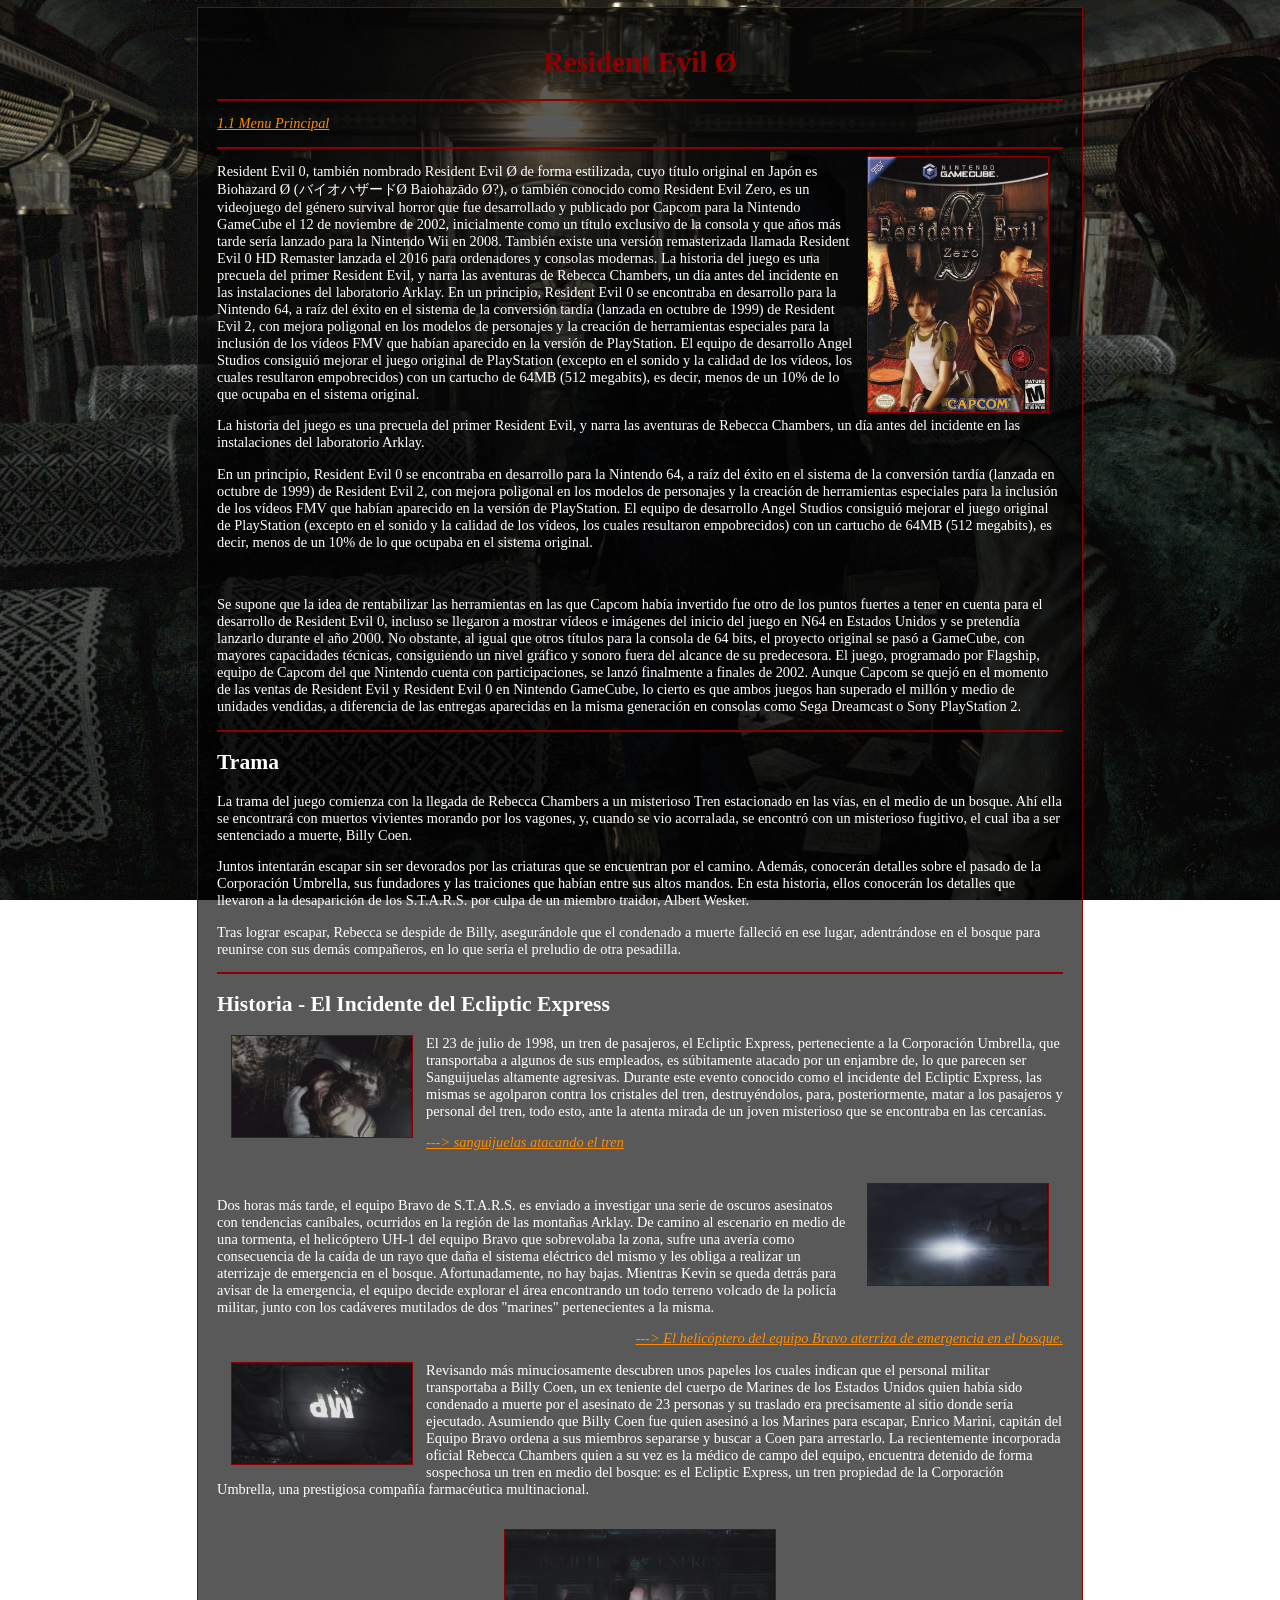
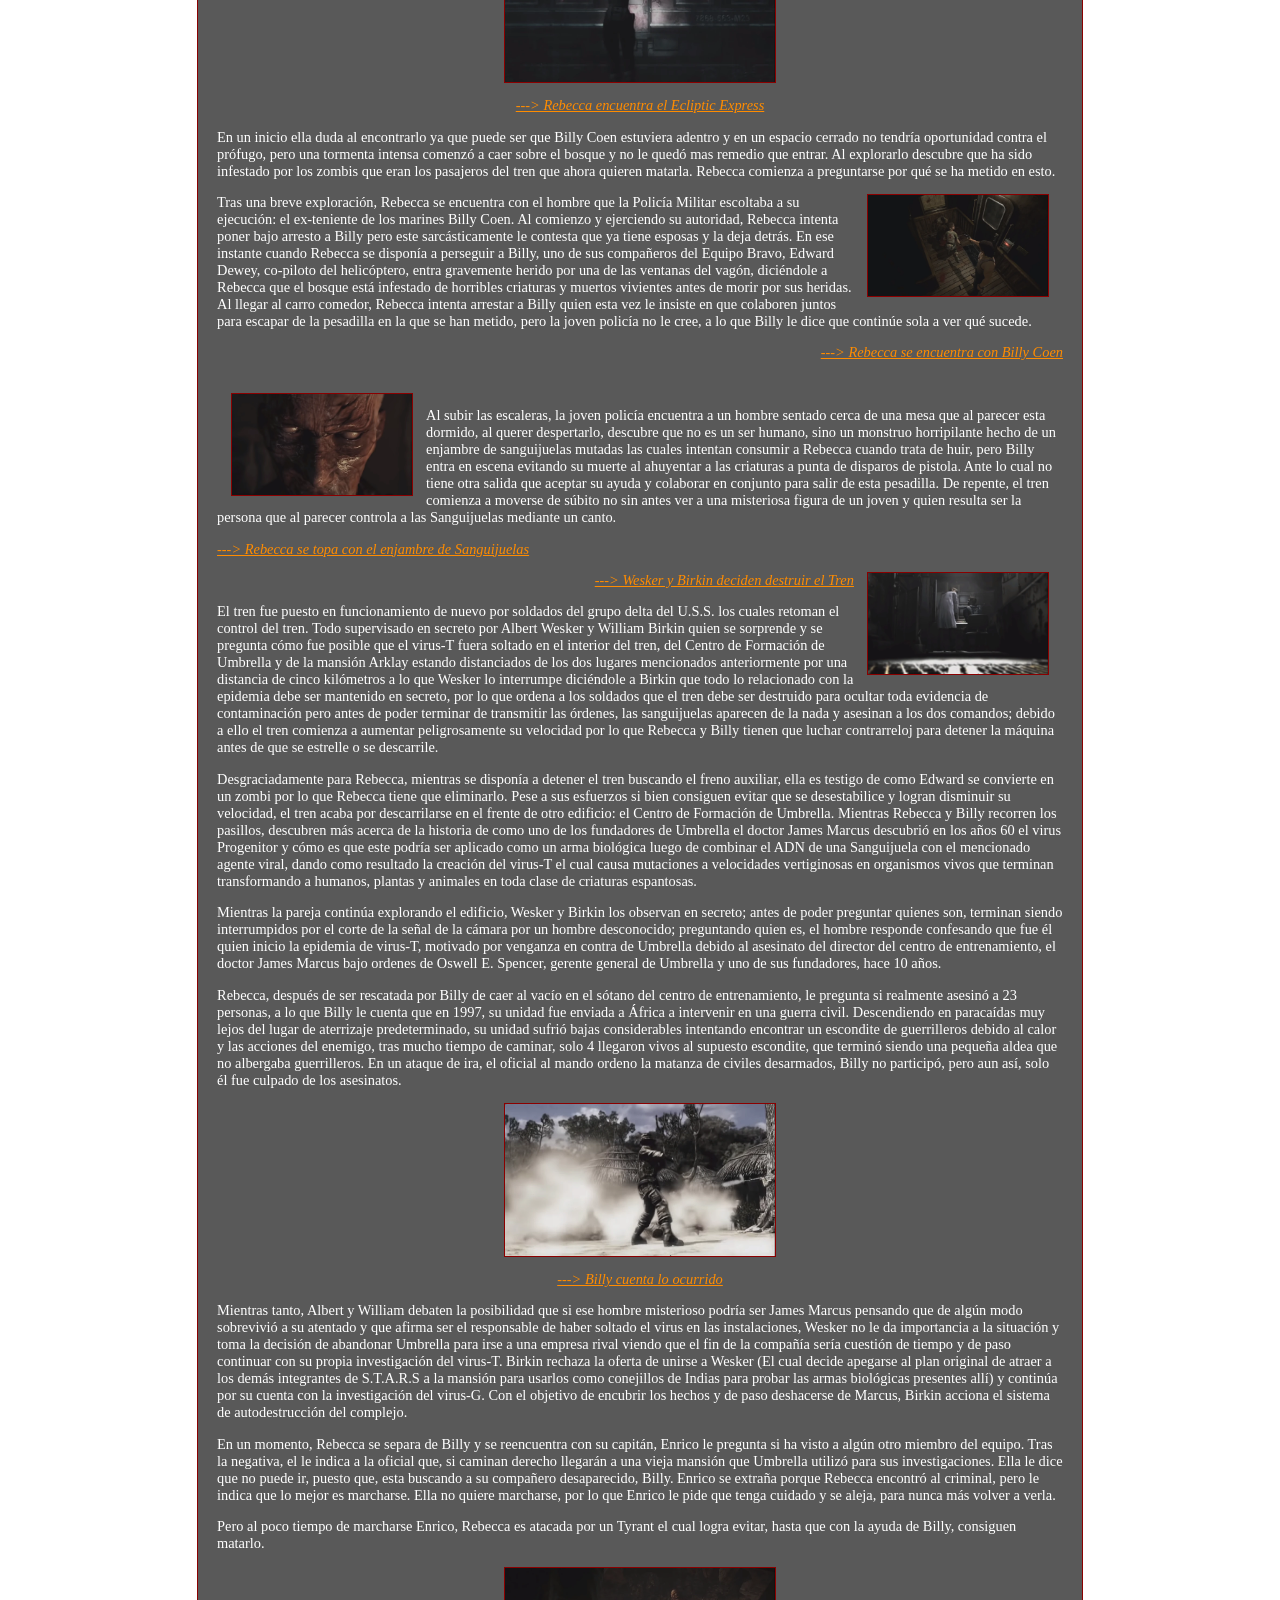
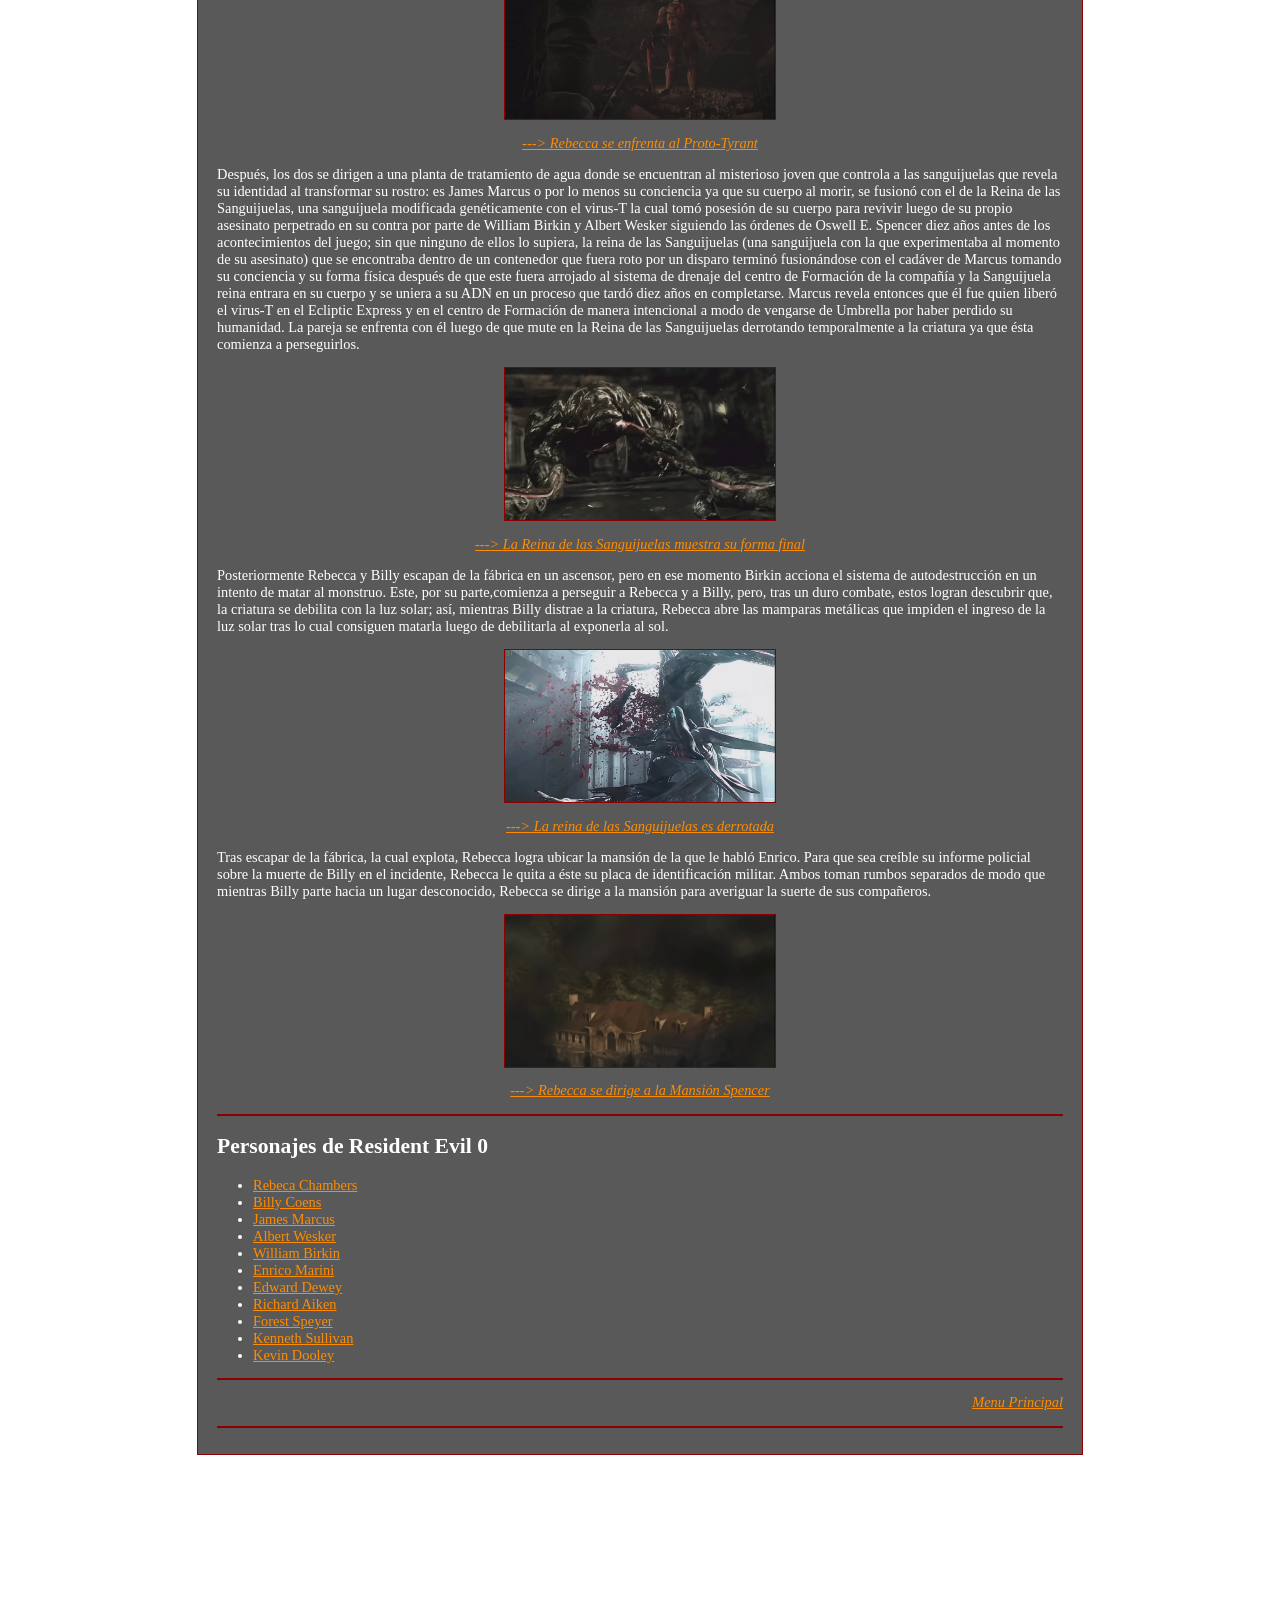
==== Videojuegos/re0/re0.html @ 5e925d45 "Add files via upload" ====
<!DOCTYPE html>
<html lang="en">
<head>
    <meta charset="UTF-8">
    <meta name="viewport" content="width=device-width, initial-scale=1.0">
    <title>Resident Evil 0</title>
</head>

<body link="darkorange" 
        vlink="darkorange" 
        alink="white" 
        text="white" 
        style="background-image: url('imgs/img1re0.jpg'); 
            background-size: cover; 
            background-position: center; 
            background-attachment: fixed;
            zoom: 90%;">
        
    <center>
        <table width="70%" cellpadding="20" style="background-color: rgba(0, 0, 0, 0.65); border: 2px solid #8B0000;">
            <tr>
                <td>

                    <h1 align="center" style="color:#8B0000;">Resident Evil Ø</h1>
                    <hr color="#8B0000">
                    <a href="../../index.html" align="left">
                        <p><i>1.1 Menu Principal</i></p>
                    </a> 
                    <hr color="#8B0000">

                    <a href="imgs/img2re0.webp">
                        <img src="imgs/img2re0.webp" align="right" width="200" hspace="15" style="border: 2px solid #8B0000;">
                    </a>

                    <p>Resident Evil 0, también nombrado Resident Evil Ø de forma estilizada, cuyo título original en Japón es Biohazard Ø (バイオハザードØ Baiohazādo Ø?), o también conocido como Resident Evil Zero, es un videojuego del género survival horror que fue desarrollado y publicado por Capcom para la Nintendo GameCube el 12 de noviembre de 2002, inicialmente como un título exclusivo de la consola y que años más tarde sería lanzado para la Nintendo Wii en 2008. También existe una versión remasterizada llamada Resident Evil 0 HD Remaster lanzada el 2016 para ordenadores y consolas modernas. La historia del juego es una precuela del primer Resident Evil, y narra las aventuras de Rebecca Chambers, un día antes del incidente en las instalaciones del laboratorio Arklay. En un principio, Resident Evil 0 se encontraba en desarrollo para la Nintendo 64, a raíz del éxito en el sistema de la conversión tardía (lanzada en octubre de 1999) de Resident Evil 2, con mejora poligonal en los modelos de personajes y la creación de herramientas especiales para la inclusión de los vídeos FMV que habían aparecido en la versión de PlayStation. El equipo de desarrollo Angel Studios consiguió mejorar el juego original de PlayStation (excepto en el sonido y la calidad de los vídeos, los cuales resultaron empobrecidos) con un cartucho de 64MB (512 megabits), es decir, menos de un 10% de lo que ocupaba en el sistema original.</p>
                    
                    <p>La historia del juego es una precuela del primer Resident Evil, y narra las aventuras de Rebecca Chambers, un día antes del incidente en las instalaciones del laboratorio Arklay.</p>
                    
                    <p>En un principio, Resident Evil 0 se encontraba en desarrollo para la Nintendo 64, a raíz del éxito en el sistema de la conversión tardía (lanzada en octubre de 1999) de Resident Evil 2, con mejora poligonal en los modelos de personajes y la creación de herramientas especiales para la inclusión de los vídeos FMV que habían aparecido en la versión de PlayStation. El equipo de desarrollo Angel Studios consiguió mejorar el juego original de PlayStation (excepto en el sonido y la calidad de los vídeos, los cuales resultaron empobrecidos) con un cartucho de 64MB (512 megabits), es decir, menos de un 10% de lo que ocupaba en el sistema original.</p>   
                    
                    <br clear="all">
                    
                    <p>Se supone que la idea de rentabilizar las herramientas en las que Capcom había invertido fue otro de los puntos fuertes a tener en cuenta para el desarrollo de Resident Evil 0, incluso se llegaron a mostrar vídeos e imágenes del inicio del juego en N64 en Estados Unidos y se pretendía lanzarlo durante el año 2000. No obstante, al igual que otros títulos para la consola de 64 bits, el proyecto original se pasó a GameCube, con mayores capacidades técnicas, consiguiendo un nivel gráfico y sonoro fuera del alcance de su predecesora. El juego, programado por Flagship, equipo de Capcom del que Nintendo cuenta con participaciones, se lanzó finalmente a finales de 2002. Aunque Capcom se quejó en el momento de las ventas de Resident Evil y Resident Evil 0 en Nintendo GameCube, lo cierto es que ambos juegos han superado el millón y medio de unidades vendidas, a diferencia de las entregas aparecidas en la misma generación en consolas como Sega Dreamcast o Sony PlayStation 2.</p>

                    <hr color="#8B0000">

                    <h2>Trama</h2>
                    <p>La trama del juego comienza con la llegada de Rebecca Chambers a un misterioso Tren estacionado en las vías, en el medio de un bosque. Ahí ella se encontrará con muertos vivientes morando por los vagones, y, cuando se vio acorralada, se encontró con un misterioso fugitivo, el cual iba a ser sentenciado a muerte, Billy Coen.</p>
                    <p>Juntos intentarán escapar sin ser devorados por las criaturas que se encuentran por el camino. Además, conocerán detalles sobre el pasado de la Corporación Umbrella, sus fundadores y las traiciones que habían entre sus altos mandos. En esta historia, ellos conocerán los detalles que llevaron a la desaparición de los S.T.A.R.S. por culpa de un miembro traidor, Albert Wesker.</p>
                    <p>Tras lograr escapar, Rebecca se despide de Billy, asegurándole que el condenado a muerte falleció en ese lugar, adentrándose en el bosque para reunirse con sus demás compañeros, en lo que sería el preludio de otra pesadilla.</p>

                    <hr color="#8B0000">

                    <h2>Historia - El Incidente del Ecliptic Express</h2>
                    
                    <a href="imgs/img3re0.webp">
                        <img src="imgs/img3re0.webp" align="left" width="200" hspace="15" style="border: 2px solid #8B0000;">
                    </a>
                    <p>El 23 de julio de 1998, un tren de pasajeros, el Ecliptic Express, perteneciente a la Corporación Umbrella, que transportaba a algunos de sus empleados, es súbitamente atacado por un enjambre de, lo que parecen ser Sanguijuelas altamente agresivas. Durante este evento conocido como el incidente del Ecliptic Express, las mismas se agolparon contra los cristales del tren, destruyéndolos, para, posteriormente, matar a los pasajeros y personal del tren, todo esto, ante la atenta mirada de un joven misterioso que se encontraba en las cercanías.</p>
                    
                    <a href="imgs/img3re0.webp">
                        <p><i>---> sanguijuelas atacando el tren</i></p>
                    </a>
                    
                    <br clear="all">

                    <a href="imgs/img4re0.webp">
                        <img src="imgs/img4re0.webp" align="right" width="200" hspace="15" style="border: 2px solid #8B0000;">
                    </a>
                    <p>Dos horas más tarde, el equipo Bravo de S.T.A.R.S. es enviado a investigar una serie de oscuros asesinatos con tendencias caníbales, ocurridos en la región de las montañas Arklay. De camino al escenario en medio de una tormenta, el helicóptero UH-1 del equipo Bravo que sobrevolaba la zona, sufre una avería como consecuencia de la caída de un rayo que daña el sistema eléctrico del mismo y les obliga a realizar un aterrizaje de emergencia en el bosque. Afortunadamente, no hay bajas. Mientras Kevin se queda detrás para avisar de la emergencia, el equipo decide explorar el área encontrando un todo terreno volcado de la policía militar, junto con los cadáveres mutilados de dos "marines" pertenecientes a la misma.</p>
                    
                    <a href="imgs/img4re0.webp" align="right">
                        <p><i>---> El helicóptero del equipo Bravo aterriza de emergencia en el bosque.</i></p>
                    </a>

                    <a href="imgs/img5re0.webp">
                        <img src="imgs/img5re0.webp" align="left" width="200" hspace="15" style="border: 2px solid #8B0000;">
                    </a>
                    <p>Revisando más minuciosamente descubren unos papeles los cuales indican que el personal militar transportaba a Billy Coen, un ex teniente del cuerpo de Marines de los Estados Unidos quien había sido condenado a muerte por el asesinato de 23 personas y su traslado era precisamente al sitio donde sería ejecutado. Asumiendo que Billy Coen fue quien asesinó a los Marines para escapar, Enrico Marini, capitán del Equipo Bravo ordena a sus miembros separarse y buscar a Coen para arrestarlo. La recientemente incorporada oficial Rebecca Chambers quien a su vez es la médico de campo del equipo, encuentra detenido de forma sospechosa un tren en medio del bosque: es el Ecliptic Express, un tren propiedad de la Corporación Umbrella, una prestigiosa compañía farmacéutica multinacional.</p>
                    
                    <br clear="all">

                    <a href="imgs/img6re0.webp">
                        <img src="imgs/img6re0.webp" width="300" style="display:block; margin:auto; border: 2px solid #8B0000;">
                    </a>
                    <a href="imgs/img6re0.webp" align="center">
                        <p><i>---> Rebecca encuentra el Ecliptic Express</i></p>
                    </a>

                    <p>En un inicio ella duda al encontrarlo ya que puede ser que Billy Coen estuviera adentro y en un espacio cerrado no tendría oportunidad contra el prófugo, pero una tormenta intensa comenzó a caer sobre el bosque y no le quedó mas remedio que entrar. Al explorarlo descubre que ha sido infestado por los zombis que eran los pasajeros del tren que ahora quieren matarla. Rebecca comienza a preguntarse por qué se ha metido en esto.</p>

                    <a href="imgs/img7re0.webp">
                        <img src="imgs/img7re0.webp" align="right" width="200" hspace="15" style="border: 2px solid #8B0000;">
                    </a>
                    <p>Tras una breve exploración, Rebecca se encuentra con el hombre que la Policía Militar escoltaba a su ejecución: el ex-teniente de los marines Billy Coen. Al comienzo y ejerciendo su autoridad, Rebecca intenta poner bajo arresto a Billy pero este sarcásticamente le contesta que ya tiene esposas y la deja detrás. En ese instante cuando Rebecca se disponía a perseguir a Billy, uno de sus compañeros del Equipo Bravo, Edward Dewey, co-piloto del helicóptero, entra gravemente herido por una de las ventanas del vagón, diciéndole a Rebecca que el bosque está infestado de horribles criaturas y muertos vivientes antes de morir por sus heridas. Al llegar al carro comedor, Rebecca intenta arrestar a Billy quien esta vez le insiste en que colaboren juntos para escapar de la pesadilla en la que se han metido, pero la joven policía no le cree, a lo que Billy le dice que continúe sola a ver qué sucede.</p>
                    
                    <a href="imgs/img7re0.webp" align="right">
                        <p><i>---> Rebecca se encuentra con Billy Coen</i></p>
                    </a>
                    
                    <br clear="all">

                    <a href="imgs/img8re0.webp">
                        <img src="imgs/img8re0.webp" align="left" width="200" hspace="15" style="border: 2px solid #8B0000;">
                    </a>
                    <p>Al subir las escaleras, la joven policía encuentra a un hombre sentado cerca de una mesa que al parecer esta dormido, al querer despertarlo, descubre que no es un ser humano, sino un monstruo horripilante hecho de un enjambre de sanguijuelas mutadas las cuales intentan consumir a Rebecca cuando trata de huir, pero Billy entra en escena evitando su muerte al ahuyentar a las criaturas a punta de disparos de pistola. Ante lo cual no tiene otra salida que aceptar su ayuda y colaborar en conjunto para salir de esta pesadilla. De repente, el tren comienza a moverse de súbito no sin antes ver a una misteriosa figura de un joven y quien resulta ser la persona que al parecer controla a las Sanguijuelas mediante un canto.</p>
                    
                    <a href="imgs/img8re0.webp" align="left">
                        <p><i>---> Rebecca se topa con el enjambre de Sanguijuelas</i></p>
                    </a>

                    <a href="imgs/img9re0.webp">
                        <img src="imgs/img9re0.webp" align="right" width="200" hspace="15" style="border: 2px solid #8B0000;">
                    </a>
                    <a href="imgs/img9re0.webp" align="right">
                        <p><i>---> Wesker y Birkin deciden destruir el Tren</i></p>
                    </a>

                    <p>El tren fue puesto en funcionamiento de nuevo por soldados del grupo delta del U.S.S. los cuales retoman el control del tren. Todo supervisado en secreto por Albert Wesker y William Birkin quien se sorprende y se pregunta cómo fue posible que el virus-T fuera soltado en el interior del tren, del Centro de Formación de Umbrella y de la mansión Arklay estando distanciados de los dos lugares mencionados anteriormente por una distancia de cinco kilómetros a lo que Wesker lo interrumpe diciéndole a Birkin que todo lo relacionado con la epidemia debe ser mantenido en secreto, por lo que ordena a los soldados que el tren debe ser destruido para ocultar toda evidencia de contaminación pero antes de poder terminar de transmitir las órdenes, las sanguijuelas aparecen de la nada y asesinan a los dos comandos; debido a ello el tren comienza a aumentar peligrosamente su velocidad por lo que Rebecca y Billy tienen que luchar contrarreloj para detener la máquina antes de que se estrelle o se descarrile. </p>

                    <p>Desgraciadamente para Rebecca, mientras se disponía a detener el tren buscando el freno auxiliar, ella es testigo de como Edward se convierte en un zombi por lo que Rebecca tiene que eliminarlo. Pese a sus esfuerzos si bien consiguen evitar que se desestabilice y logran disminuir su velocidad, el tren acaba por descarrilarse en el frente de otro edificio: el Centro de Formación de Umbrella. Mientras Rebecca y Billy recorren los pasillos, descubren más acerca de la historia de como uno de los fundadores de Umbrella el doctor James Marcus descubrió en los años 60 el virus Progenitor y cómo es que este podría ser aplicado como un arma biológica luego de combinar el ADN de una Sanguijuela con el mencionado agente viral, dando como resultado la creación del virus-T el cual causa mutaciones a velocidades vertiginosas en organismos vivos que terminan transformando a humanos, plantas y animales en toda clase de criaturas espantosas.</p>

                    <p>Mientras la pareja continúa explorando el edificio, Wesker y Birkin los observan en secreto; antes de poder preguntar quienes son, terminan siendo interrumpidos por el corte de la señal de la cámara por un hombre desconocido; preguntando quien es, el hombre responde confesando que fue él quien inicio la epidemia de virus-T, motivado por venganza en contra de Umbrella debido al asesinato del director del centro de entrenamiento, el doctor James Marcus bajo ordenes de Oswell E. Spencer, gerente general de Umbrella y uno de sus fundadores, hace 10 años. </p>
                    
                    <p>Rebecca, después de ser rescatada por Billy de caer al vacío en el sótano del centro de entrenamiento, le pregunta si realmente asesinó a 23 personas, a lo que Billy le cuenta que en 1997, su unidad fue enviada a África a intervenir en una guerra civil. Descendiendo en paracaídas muy lejos del lugar de aterrizaje predeterminado, su unidad sufrió bajas considerables intentando encontrar un escondite de guerrilleros debido al calor y las acciones del enemigo, tras mucho tiempo de caminar, solo 4 llegaron vivos al supuesto escondite, que terminó siendo una pequeña aldea que no albergaba guerrilleros. En un ataque de ira, el oficial al mando ordeno la matanza de civiles desarmados, Billy no participó, pero aun así, solo él fue culpado de los asesinatos.  </p>
                    
                    <a href="imgs/img10re0.webp">
                        <img src="imgs/img10re0.webp" width="300" style="display:block; margin:auto; border: 2px solid #8B0000;">
                    </a>
                    <a href="imgs/img10re0.webp" align="center">
                        <p><i>---> Billy cuenta lo ocurrido</i></p>
                    </a>

                    <p>Mientras tanto, Albert y William debaten la posibilidad que si ese hombre misterioso podría ser James Marcus pensando que de algún modo sobrevivió a su atentado y que afirma ser el responsable de haber soltado el virus en las instalaciones, Wesker no le da importancia a la situación y toma la decisión de abandonar Umbrella para irse a una empresa rival viendo que el fin de la compañía sería cuestión de tiempo y de paso continuar con su propia investigación del virus-T. Birkin rechaza la oferta de unirse a Wesker (El cual decide apegarse al plan original de atraer a los demás integrantes de S.T.A.R.S a la mansión para usarlos como conejillos de Indias para probar las armas biológicas presentes allí) y continúa por su cuenta con la investigación del virus-G. Con el objetivo de encubrir los hechos y de paso deshacerse de Marcus, Birkin acciona el sistema de autodestrucción del complejo.</p>
                    
                    <p>En un momento, Rebecca se separa de Billy y se reencuentra con su capitán, Enrico le pregunta si ha visto a algún otro miembro del equipo. Tras la negativa, el le indica a la oficial que, si caminan derecho llegarán a una vieja mansión que Umbrella utilizó para sus investigaciones. Ella le dice que no puede ir, puesto que, esta buscando a su compañero desaparecido, Billy. Enrico se extraña porque Rebecca encontró al criminal, pero le indica que lo mejor es marcharse. Ella no quiere marcharse, por lo que Enrico le pide que tenga cuidado y se aleja, para nunca más volver a verla.</p>

                    <p>Pero al poco tiempo de marcharse Enrico, Rebecca es atacada por un Tyrant el cual logra evitar, hasta que con la ayuda de Billy, consiguen matarlo.</p>
                    
                    <a href="imgs/img11re0.webp">
                        <img src="imgs/img11re0.webp" width="300" style="display:block; margin:auto; border: 2px solid #8B0000;">
                    </a>
                    <a href="imgs/img11re0.webp" align="center">
                        <p><i>---> Rebecca se enfrenta al Proto-Tyrant</i></p>
                    </a>

                    <p>Después, los dos se dirigen a una planta de tratamiento de agua donde se encuentran al misterioso joven que controla a las sanguijuelas que revela su identidad al transformar su rostro: es James Marcus o por lo menos su conciencia ya que su cuerpo al morir, se fusionó con el de la Reina de las Sanguijuelas, una sanguijuela modificada genéticamente con el virus-T la cual tomó posesión de su cuerpo para revivir luego de su propio asesinato perpetrado en su contra por parte de William Birkin y Albert Wesker siguiendo las órdenes de Oswell E. Spencer diez años antes de los acontecimientos del juego; sin que ninguno de ellos lo supiera, la reina de las Sanguijuelas (una sanguijuela con la que experimentaba al momento de su asesinato) que se encontraba dentro de un contenedor que fuera roto por un disparo terminó fusionándose con el cadáver de Marcus tomando su conciencia y su forma física después de que este fuera arrojado al sistema de drenaje del centro de Formación de la compañía y la Sanguijuela reina entrara en su cuerpo y se uniera a su ADN en un proceso que tardó diez años en completarse. Marcus revela entonces que él fue quien liberó el virus-T en el Ecliptic Express y en el centro de Formación de manera intencional a modo de vengarse de Umbrella por haber perdido su humanidad. La pareja se enfrenta con él luego de que mute en la Reina de las Sanguijuelas derrotando temporalmente a la criatura ya que ésta comienza a perseguirlos.</p>
                    
                    <a href="imgs/img12re0.webp">
                        <img src="imgs/img12re0.webp" width="300" style="display:block; margin:auto; border: 2px solid #8B0000;">
                    </a>
                    <a href="imgs/img11re0.webp" align="center">
                        <p><i>---> La Reina de las Sanguijuelas muestra su forma final</i></p>
                    </a>

                    <p>Posteriormente Rebecca y Billy escapan de la fábrica en un ascensor, pero en ese momento Birkin acciona el sistema de autodestrucción en un intento de matar al monstruo. Este, por su parte,comienza a perseguir a Rebecca y a Billy, pero, tras un duro combate, estos logran descubrir que, la criatura se debilita con la luz solar; así, mientras Billy distrae a la criatura, Rebecca abre las mamparas metálicas que impiden el ingreso de la luz solar tras lo cual consiguen matarla luego de debilitarla al exponerla al sol.</p>
                    
                    <a href="imgs/img13re0.webp">
                        <img src="imgs/img13re0.webp" width="300" style="display:block; margin:auto; border: 2px solid #8B0000;">
                    </a>
                    <a href="imgs/img13re0.webp" align="center">
                        <p><i>---> La reina de las Sanguijuelas es derrotada</i></p>
                    </a>

                    <p>Tras escapar de la fábrica, la cual explota, Rebecca logra ubicar la mansión de la que le habló Enrico. Para que sea creíble su informe policial sobre la muerte de Billy en el incidente, Rebecca le quita a éste su placa de identificación militar. Ambos toman rumbos separados de modo que mientras Billy parte hacia un lugar desconocido, Rebecca se dirige a la mansión para averiguar la suerte de sus compañeros.</p>
                    
                    <a href="imgs/img14re0.webp">
                        <img src="imgs/img14re0.webp" width="300" style="display:block; margin:auto; border: 2px solid #8B0000;">
                    </a>
                    <a href="imgs/img14re0.webp" align="center">
                        <p><i>---> Rebecca se dirige a la Mansión Spencer</i></p>
                    </a>
                    
                    <hr color="#8B0000">

                    <h2 id="personajes">Personajes de Resident Evil 0</h2>
                    <ul>
                        <li><a href="pnjs/rebeca.html">Rebeca Chambers</a></li>
                        <li><a href="pnjs/billy.html">Billy Coens</a></li>
                        <li><a href="pnjs/james.html">James Marcus</a></li>
                        <li><a href="pnjs/albert.html">Albert Wesker</a></li>
                        <li><a href="pnjs/william.html">William Birkin</a></li>
                        <li><a href="pnjs/enrico.html">Enrico Marini</a></li>
                        <li><a href="pnjs/edward.html">Edward Dewey</a></li>
                        <li><a href="pnjs/richard.html">Richard Aiken</a></li>
                        <li><a href="pnjs/forest.html">Forest Speyer</a></li>
                        <li><a href="pnjs/kenneth.html">Kenneth Sullivan</a></li>
                        <li><a href="pnjs/kevin.html">Kevin Dooley</a></li>  
                    </ul>

                    <hr color="#8B0000">
                    <a href="../../index.html" align="right">
                        <p><i>Menu Principal</i></p>
                    </a>
                    <hr color="#8B0000">

                </td>
            </tr>
        </table>
    </center>

</body>
</html>
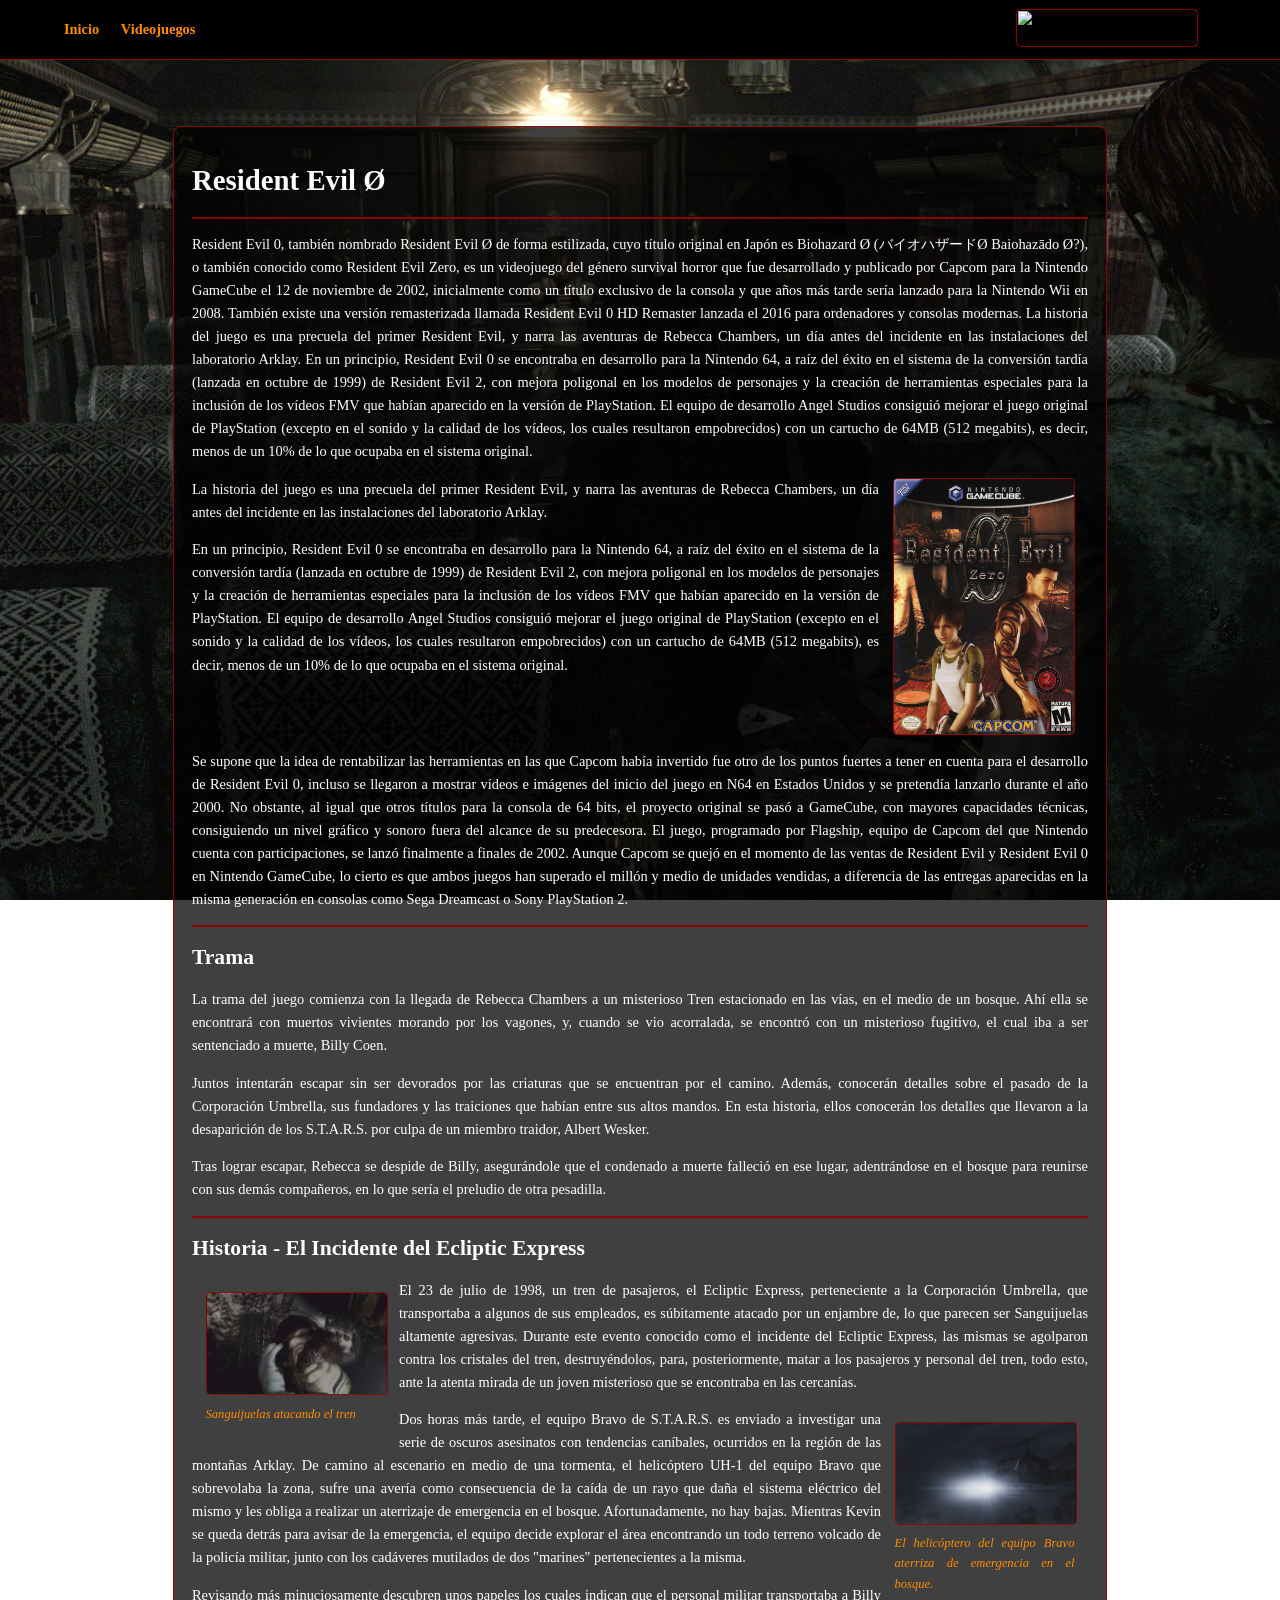
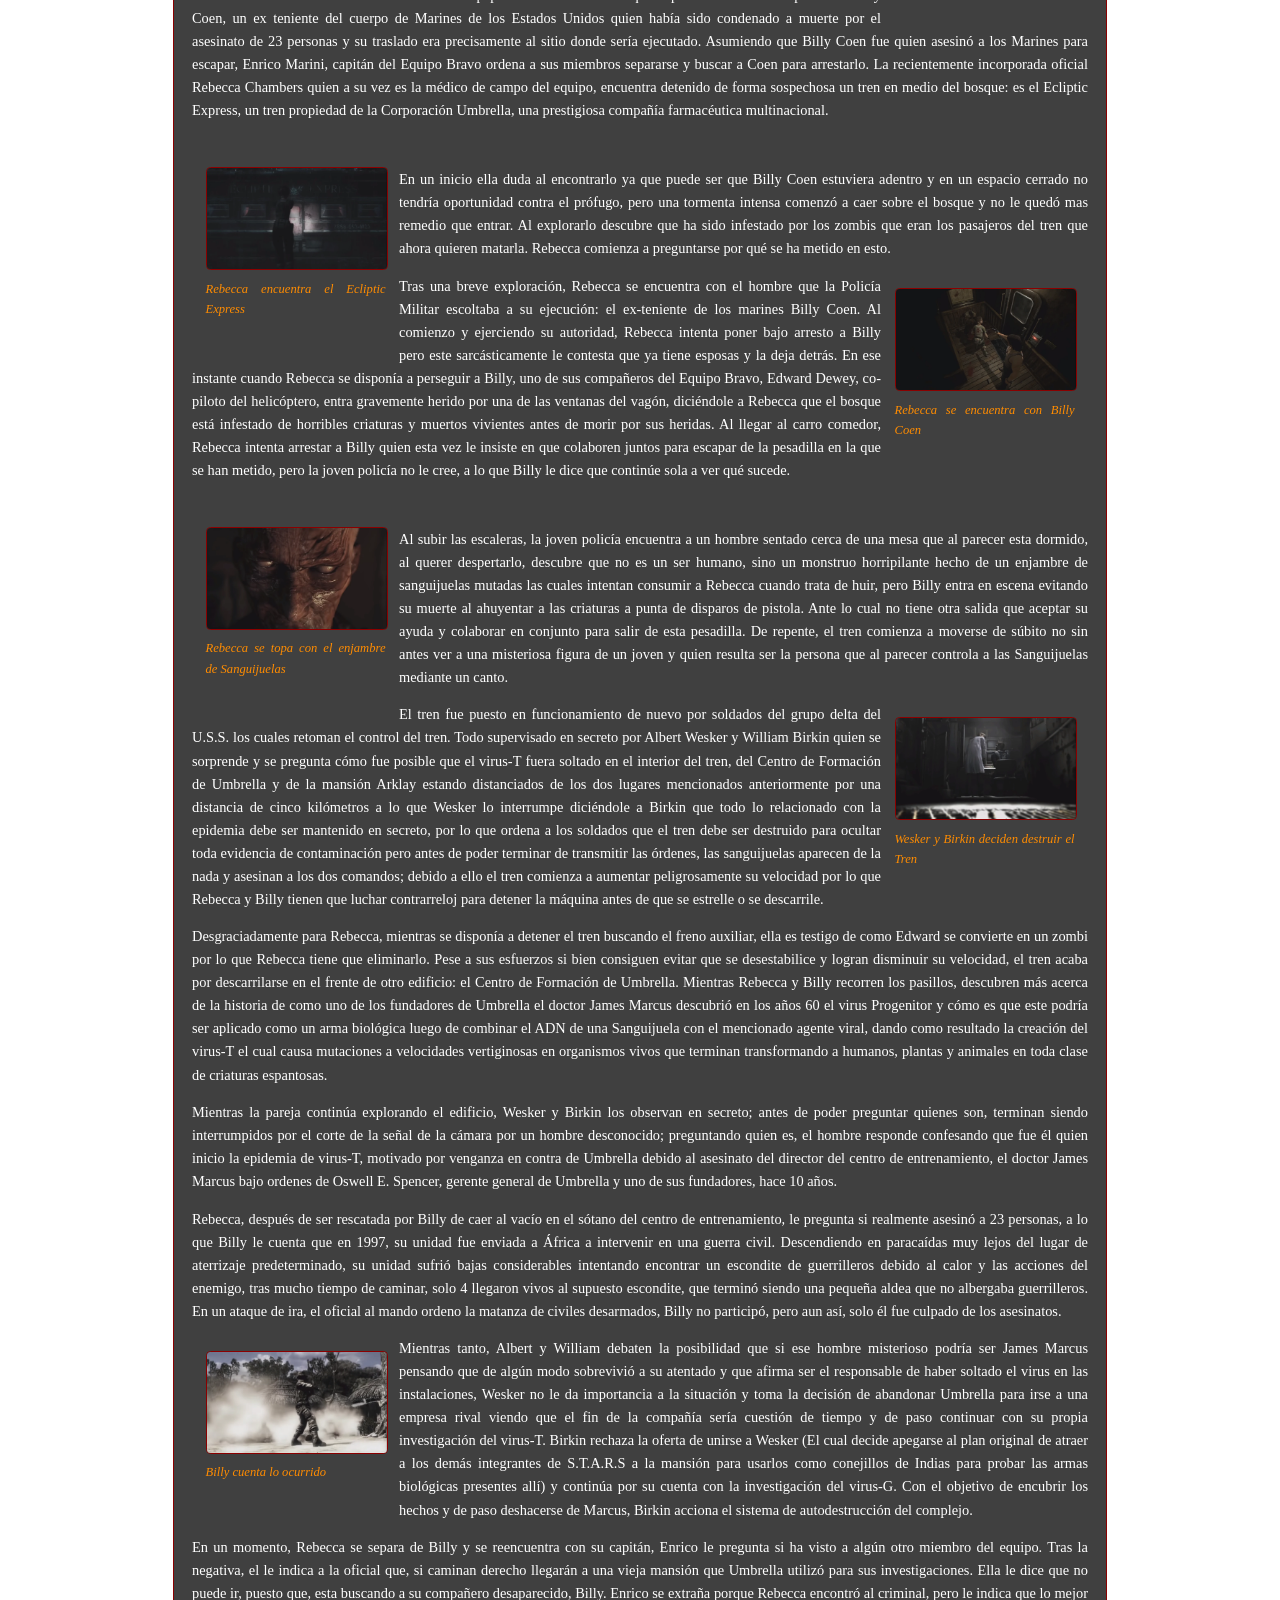
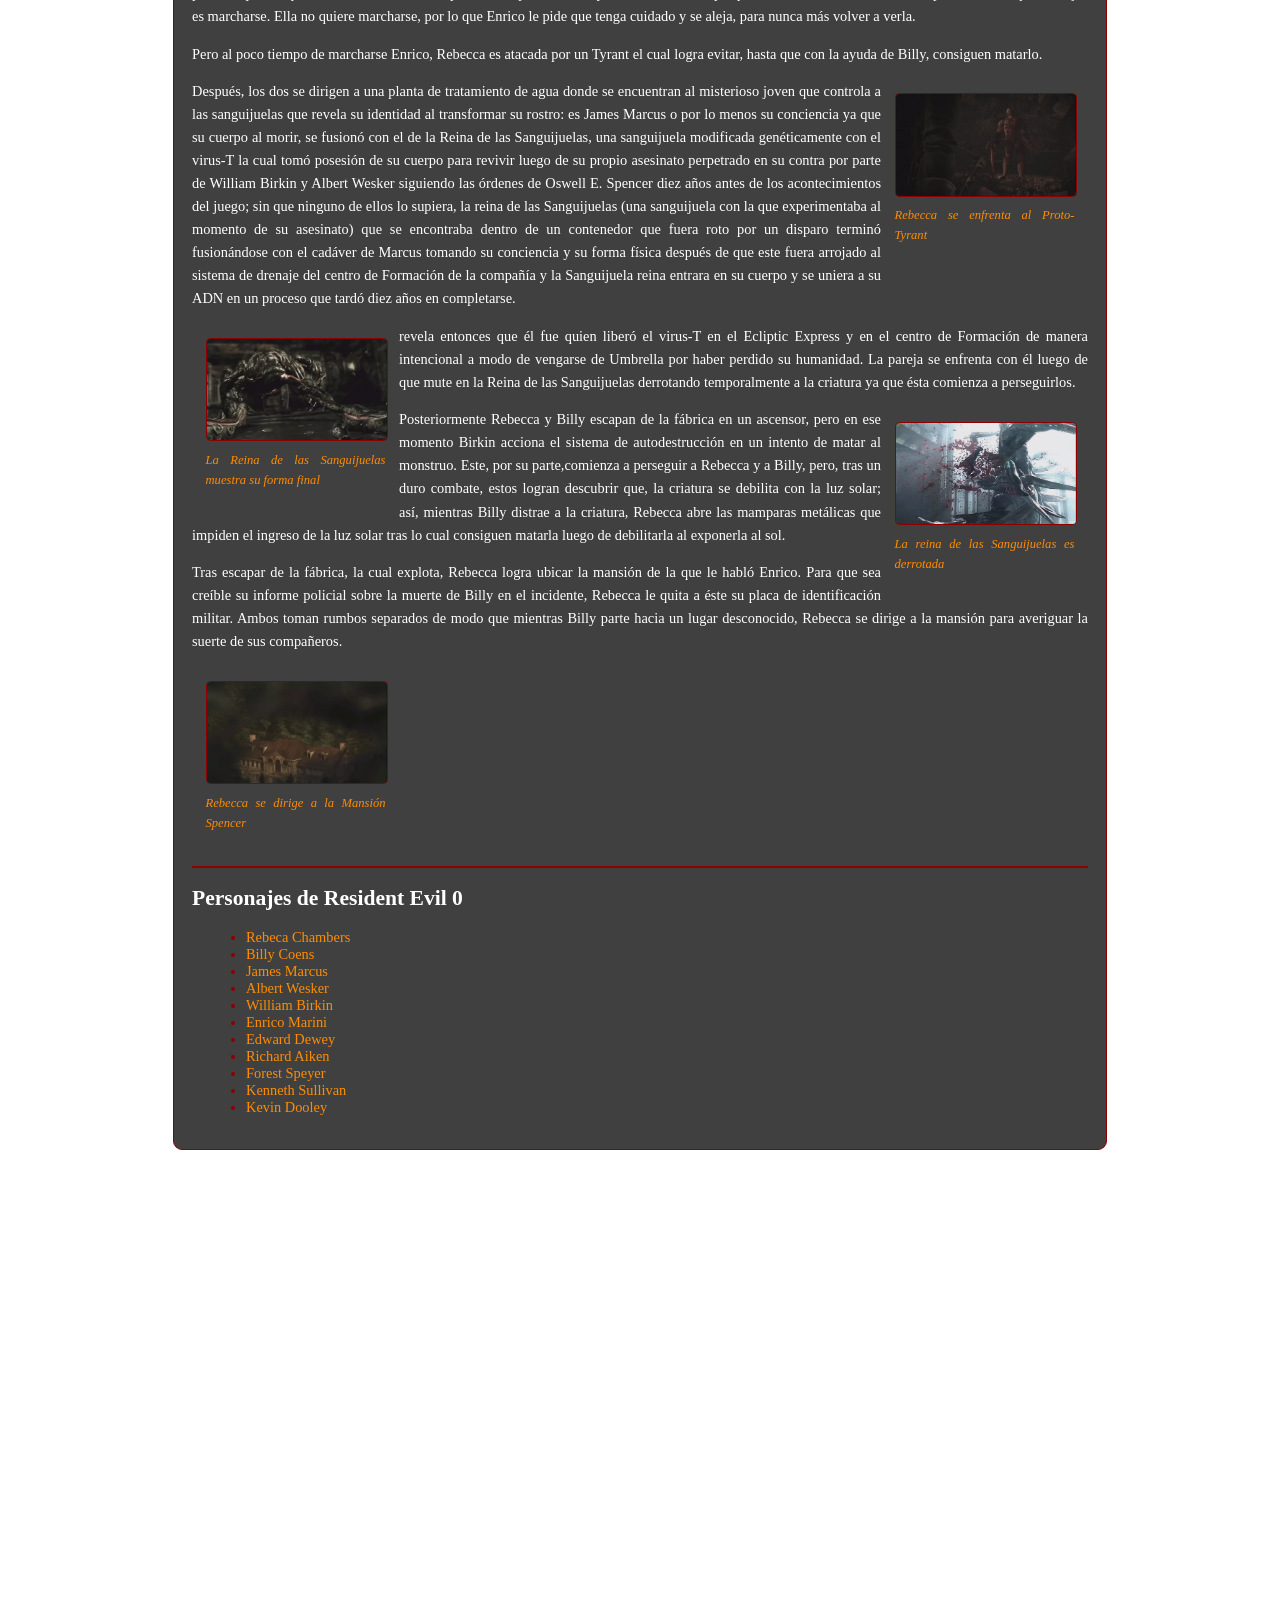
==== commit 9a8dbfb7: "Add files via upload" ====
--- a/Videojuegos/re0/re0.html
+++ b/Videojuegos/re0/re0.html
@@ -4,36 +4,82 @@
     <meta charset="UTF-8">
     <meta name="viewport" content="width=device-width, initial-scale=1.0">
     <title>Resident Evil 0</title>
+    <link rel="stylesheet" href="stilos.css">
+
+    <style>
+/* MENÚ SUPERIOR */
+.menu {
+    position: fixed;     
+    top: 0;
+    left: 0;
+    width: 100%;
+    background-color: rgb(0, 0, 0);
+    border-bottom: 2px solid #8B0000;
+    padding: 10px 0;
+}
+
+/* CONTENEDOR DEL MENÚ */
+.menu-contenido {
+    width: 90%;
+    margin: auto;
+    display: flex;
+    align-items: center;
+    justify-content: space-between;
+}
+
+/* LINKS */
+.menu a {
+    color: darkorange;
+    text-decoration: none;
+    margin-right: 20px;
+    font-weight: bold;
+}
+
+.menu a:hover {
+    color: white;
+}
+
+/* LOGO A LA DERECHA */
+.logo {
+    height: 40px;
+    
+}
+
+/* ESPACIO PARA QUE NO TAPE EL CONTENIDO */
+.espacio-menu {
+    height: 100px;
+}
+</style>
 </head>
-
-<body link="darkorange" 
-        vlink="darkorange" 
-        alink="white" 
-        text="white" 
-        style="background-image: url('imgs/img1re0.jpg'); 
-            background-size: cover; 
-            background-position: center; 
-            background-attachment: fixed;
-            zoom: 90%;">
-        
-    <center>
-        <table width="70%" cellpadding="20" style="background-color: rgba(0, 0, 0, 0.65); border: 2px solid #8B0000;">
+<body>
+
+    <div class="menu">
+     <div class="menu-contenido">
+        <div>
+            <a href="../../index.html">Inicio</a>
+            <a href="../../index.html">Videojuegos</a>
+        </div>
+        <div>
+            <a href="../../index.html"><img src="../logo.png" class="logo"> </a>
+        </div>
+
+    </div>
+</div>
+<div class="espacio-menu"></div>
+           
+    <div class="contenedor">
             <tr>
                 <td>
-
-                    <h1 align="center" style="color:#8B0000;">Resident Evil Ø</h1>
-                    <hr color="#8B0000">
-                    <a href="../../index.html" align="left">
-                        <p><i>1.1 Menu Principal</i></p>
-                    </a> 
-                    <hr color="#8B0000">
-
+                    <h1>Resident Evil Ø</h1>
+                    
+                    <hr color="#8B0000">
+
+                    
+
+                    <p>Resident Evil 0, también nombrado Resident Evil Ø de forma estilizada, cuyo título original en Japón es Biohazard Ø (バイオハザードØ Baiohazādo Ø?), o también conocido como Resident Evil Zero, es un videojuego del género survival horror que fue desarrollado y publicado por Capcom para la Nintendo GameCube el 12 de noviembre de 2002, inicialmente como un título exclusivo de la consola y que años más tarde sería lanzado para la Nintendo Wii en 2008. También existe una versión remasterizada llamada Resident Evil 0 HD Remaster lanzada el 2016 para ordenadores y consolas modernas. La historia del juego es una precuela del primer Resident Evil, y narra las aventuras de Rebecca Chambers, un día antes del incidente en las instalaciones del laboratorio Arklay. En un principio, Resident Evil 0 se encontraba en desarrollo para la Nintendo 64, a raíz del éxito en el sistema de la conversión tardía (lanzada en octubre de 1999) de Resident Evil 2, con mejora poligonal en los modelos de personajes y la creación de herramientas especiales para la inclusión de los vídeos FMV que habían aparecido en la versión de PlayStation. El equipo de desarrollo Angel Studios consiguió mejorar el juego original de PlayStation (excepto en el sonido y la calidad de los vídeos, los cuales resultaron empobrecidos) con un cartucho de 64MB (512 megabits), es decir, menos de un 10% de lo que ocupaba en el sistema original.</p>
                     <a href="imgs/img2re0.webp">
                         <img src="imgs/img2re0.webp" align="right" width="200" hspace="15" style="border: 2px solid #8B0000;">
                     </a>
-
-                    <p>Resident Evil 0, también nombrado Resident Evil Ø de forma estilizada, cuyo título original en Japón es Biohazard Ø (バイオハザードØ Baiohazādo Ø?), o también conocido como Resident Evil Zero, es un videojuego del género survival horror que fue desarrollado y publicado por Capcom para la Nintendo GameCube el 12 de noviembre de 2002, inicialmente como un título exclusivo de la consola y que años más tarde sería lanzado para la Nintendo Wii en 2008. También existe una versión remasterizada llamada Resident Evil 0 HD Remaster lanzada el 2016 para ordenadores y consolas modernas. La historia del juego es una precuela del primer Resident Evil, y narra las aventuras de Rebecca Chambers, un día antes del incidente en las instalaciones del laboratorio Arklay. En un principio, Resident Evil 0 se encontraba en desarrollo para la Nintendo 64, a raíz del éxito en el sistema de la conversión tardía (lanzada en octubre de 1999) de Resident Evil 2, con mejora poligonal en los modelos de personajes y la creación de herramientas especiales para la inclusión de los vídeos FMV que habían aparecido en la versión de PlayStation. El equipo de desarrollo Angel Studios consiguió mejorar el juego original de PlayStation (excepto en el sonido y la calidad de los vídeos, los cuales resultaron empobrecidos) con un cartucho de 64MB (512 megabits), es decir, menos de un 10% de lo que ocupaba en el sistema original.</p>
-                    
                     <p>La historia del juego es una precuela del primer Resident Evil, y narra las aventuras de Rebecca Chambers, un día antes del incidente en las instalaciones del laboratorio Arklay.</p>
                     
                     <p>En un principio, Resident Evil 0 se encontraba en desarrollo para la Nintendo 64, a raíz del éxito en el sistema de la conversión tardía (lanzada en octubre de 1999) de Resident Evil 2, con mejora poligonal en los modelos de personajes y la creación de herramientas especiales para la inclusión de los vídeos FMV que habían aparecido en la versión de PlayStation. El equipo de desarrollo Angel Studios consiguió mejorar el juego original de PlayStation (excepto en el sonido y la calidad de los vídeos, los cuales resultaron empobrecidos) con un cartucho de 64MB (512 megabits), es decir, menos de un 10% de lo que ocupaba en el sistema original.</p>   
@@ -53,68 +99,55 @@
 
                     <h2>Historia - El Incidente del Ecliptic Express</h2>
                     
-                    <a href="imgs/img3re0.webp">
-                        <img src="imgs/img3re0.webp" align="left" width="200" hspace="15" style="border: 2px solid #8B0000;">
-                    </a>
+                    <div class="imagen">
+                        <a href="imgs/img3re0.webp"> <img src="imgs/img3re0.webp"> </a>
+                        <p class="caption"><a href="imgs/img3re0.webp">Sanguijuelas atacando el tren</p></a>
+                    </div>
+
                     <p>El 23 de julio de 1998, un tren de pasajeros, el Ecliptic Express, perteneciente a la Corporación Umbrella, que transportaba a algunos de sus empleados, es súbitamente atacado por un enjambre de, lo que parecen ser Sanguijuelas altamente agresivas. Durante este evento conocido como el incidente del Ecliptic Express, las mismas se agolparon contra los cristales del tren, destruyéndolos, para, posteriormente, matar a los pasajeros y personal del tren, todo esto, ante la atenta mirada de un joven misterioso que se encontraba en las cercanías.</p>
-                    
-                    <a href="imgs/img3re0.webp">
-                        <p><i>---> sanguijuelas atacando el tren</i></p>
-                    </a>
-                    
-                    <br clear="all">
-
-                    <a href="imgs/img4re0.webp">
-                        <img src="imgs/img4re0.webp" align="right" width="200" hspace="15" style="border: 2px solid #8B0000;">
-                    </a>
+        
+
+                <div class="imagend">
+                        <a href="imgs/img4re0.webp"> <img  src="imgs/img4re0.webp"> </a>
+                        <p class="caption"><a href="imgs/img4re0.webp">El helicóptero del equipo Bravo aterriza de emergencia en el bosque.</p></a>
+                    </div>
+
                     <p>Dos horas más tarde, el equipo Bravo de S.T.A.R.S. es enviado a investigar una serie de oscuros asesinatos con tendencias caníbales, ocurridos en la región de las montañas Arklay. De camino al escenario en medio de una tormenta, el helicóptero UH-1 del equipo Bravo que sobrevolaba la zona, sufre una avería como consecuencia de la caída de un rayo que daña el sistema eléctrico del mismo y les obliga a realizar un aterrizaje de emergencia en el bosque. Afortunadamente, no hay bajas. Mientras Kevin se queda detrás para avisar de la emergencia, el equipo decide explorar el área encontrando un todo terreno volcado de la policía militar, junto con los cadáveres mutilados de dos "marines" pertenecientes a la misma.</p>
                     
-                    <a href="imgs/img4re0.webp" align="right">
-                        <p><i>---> El helicóptero del equipo Bravo aterriza de emergencia en el bosque.</i></p>
-                    </a>
-
-                    <a href="imgs/img5re0.webp">
-                        <img src="imgs/img5re0.webp" align="left" width="200" hspace="15" style="border: 2px solid #8B0000;">
-                    </a>
+                    
+                
                     <p>Revisando más minuciosamente descubren unos papeles los cuales indican que el personal militar transportaba a Billy Coen, un ex teniente del cuerpo de Marines de los Estados Unidos quien había sido condenado a muerte por el asesinato de 23 personas y su traslado era precisamente al sitio donde sería ejecutado. Asumiendo que Billy Coen fue quien asesinó a los Marines para escapar, Enrico Marini, capitán del Equipo Bravo ordena a sus miembros separarse y buscar a Coen para arrestarlo. La recientemente incorporada oficial Rebecca Chambers quien a su vez es la médico de campo del equipo, encuentra detenido de forma sospechosa un tren en medio del bosque: es el Ecliptic Express, un tren propiedad de la Corporación Umbrella, una prestigiosa compañía farmacéutica multinacional.</p>
                     
                     <br clear="all">
-
-                    <a href="imgs/img6re0.webp">
-                        <img src="imgs/img6re0.webp" width="300" style="display:block; margin:auto; border: 2px solid #8B0000;">
-                    </a>
-                    <a href="imgs/img6re0.webp" align="center">
-                        <p><i>---> Rebecca encuentra el Ecliptic Express</i></p>
-                    </a>
-
+                    <div class="imagen">    
+                       <a href="imgs/img6re0.webp"> <img src="imgs/img6re0.webp" </a>
+                        <p class="caption"> <a href="imgs/img6re0.webp">Rebecca encuentra el Ecliptic Express</p></a>
+                    </div>
                     <p>En un inicio ella duda al encontrarlo ya que puede ser que Billy Coen estuviera adentro y en un espacio cerrado no tendría oportunidad contra el prófugo, pero una tormenta intensa comenzó a caer sobre el bosque y no le quedó mas remedio que entrar. Al explorarlo descubre que ha sido infestado por los zombis que eran los pasajeros del tren que ahora quieren matarla. Rebecca comienza a preguntarse por qué se ha metido en esto.</p>
 
-                    <a href="imgs/img7re0.webp">
-                        <img src="imgs/img7re0.webp" align="right" width="200" hspace="15" style="border: 2px solid #8B0000;">
-                    </a>
+                    <div class="imagend">    
+                       <a href="imgs/img7re0.webp"> <img src="imgs/img7re0.webp" </a>
+                        <p class="caption"> <a href="imgs/img7re0.webp">Rebecca se encuentra con Billy Coen</p></a>
+                    </div>
+
                     <p>Tras una breve exploración, Rebecca se encuentra con el hombre que la Policía Militar escoltaba a su ejecución: el ex-teniente de los marines Billy Coen. Al comienzo y ejerciendo su autoridad, Rebecca intenta poner bajo arresto a Billy pero este sarcásticamente le contesta que ya tiene esposas y la deja detrás. En ese instante cuando Rebecca se disponía a perseguir a Billy, uno de sus compañeros del Equipo Bravo, Edward Dewey, co-piloto del helicóptero, entra gravemente herido por una de las ventanas del vagón, diciéndole a Rebecca que el bosque está infestado de horribles criaturas y muertos vivientes antes de morir por sus heridas. Al llegar al carro comedor, Rebecca intenta arrestar a Billy quien esta vez le insiste en que colaboren juntos para escapar de la pesadilla en la que se han metido, pero la joven policía no le cree, a lo que Billy le dice que continúe sola a ver qué sucede.</p>
                     
-                    <a href="imgs/img7re0.webp" align="right">
-                        <p><i>---> Rebecca se encuentra con Billy Coen</i></p>
-                    </a>
-                    
-                    <br clear="all">
-
-                    <a href="imgs/img8re0.webp">
-                        <img src="imgs/img8re0.webp" align="left" width="200" hspace="15" style="border: 2px solid #8B0000;">
-                    </a>
+                    
+                    <br clear="all">
+
+                    <div class="imagen">    
+                       <a href="imgs/img8re0.webp"> <img src="imgs/img8re0.webp" </a>
+                        <p class="caption"> <a href="imgs/img8re0.webp">Rebecca se topa con el enjambre de Sanguijuelas</p></a>
+                    </div>
+                    
                     <p>Al subir las escaleras, la joven policía encuentra a un hombre sentado cerca de una mesa que al parecer esta dormido, al querer despertarlo, descubre que no es un ser humano, sino un monstruo horripilante hecho de un enjambre de sanguijuelas mutadas las cuales intentan consumir a Rebecca cuando trata de huir, pero Billy entra en escena evitando su muerte al ahuyentar a las criaturas a punta de disparos de pistola. Ante lo cual no tiene otra salida que aceptar su ayuda y colaborar en conjunto para salir de esta pesadilla. De repente, el tren comienza a moverse de súbito no sin antes ver a una misteriosa figura de un joven y quien resulta ser la persona que al parecer controla a las Sanguijuelas mediante un canto.</p>
                     
-                    <a href="imgs/img8re0.webp" align="left">
-                        <p><i>---> Rebecca se topa con el enjambre de Sanguijuelas</i></p>
-                    </a>
-
-                    <a href="imgs/img9re0.webp">
-                        <img src="imgs/img9re0.webp" align="right" width="200" hspace="15" style="border: 2px solid #8B0000;">
-                    </a>
-                    <a href="imgs/img9re0.webp" align="right">
-                        <p><i>---> Wesker y Birkin deciden destruir el Tren</i></p>
-                    </a>
+
+                    <div class="imagend">    
+                       <a href="imgs/img9re0.webp"> <img src="imgs/img9re0.webp" </a>
+                        <p class="caption"> <a href="imgs/img9re0.webp">Wesker y Birkin deciden destruir el Tren</p></a>
+                    </div>
+
 
                     <p>El tren fue puesto en funcionamiento de nuevo por soldados del grupo delta del U.S.S. los cuales retoman el control del tren. Todo supervisado en secreto por Albert Wesker y William Birkin quien se sorprende y se pregunta cómo fue posible que el virus-T fuera soltado en el interior del tren, del Centro de Formación de Umbrella y de la mansión Arklay estando distanciados de los dos lugares mencionados anteriormente por una distancia de cinco kilómetros a lo que Wesker lo interrumpe diciéndole a Birkin que todo lo relacionado con la epidemia debe ser mantenido en secreto, por lo que ordena a los soldados que el tren debe ser destruido para ocultar toda evidencia de contaminación pero antes de poder terminar de transmitir las órdenes, las sanguijuelas aparecen de la nada y asesinan a los dos comandos; debido a ello el tren comienza a aumentar peligrosamente su velocidad por lo que Rebecca y Billy tienen que luchar contrarreloj para detener la máquina antes de que se estrelle o se descarrile. </p>
 
@@ -124,12 +157,11 @@
                     
                     <p>Rebecca, después de ser rescatada por Billy de caer al vacío en el sótano del centro de entrenamiento, le pregunta si realmente asesinó a 23 personas, a lo que Billy le cuenta que en 1997, su unidad fue enviada a África a intervenir en una guerra civil. Descendiendo en paracaídas muy lejos del lugar de aterrizaje predeterminado, su unidad sufrió bajas considerables intentando encontrar un escondite de guerrilleros debido al calor y las acciones del enemigo, tras mucho tiempo de caminar, solo 4 llegaron vivos al supuesto escondite, que terminó siendo una pequeña aldea que no albergaba guerrilleros. En un ataque de ira, el oficial al mando ordeno la matanza de civiles desarmados, Billy no participó, pero aun así, solo él fue culpado de los asesinatos.  </p>
                     
-                    <a href="imgs/img10re0.webp">
-                        <img src="imgs/img10re0.webp" width="300" style="display:block; margin:auto; border: 2px solid #8B0000;">
-                    </a>
-                    <a href="imgs/img10re0.webp" align="center">
-                        <p><i>---> Billy cuenta lo ocurrido</i></p>
-                    </a>
+                    <div class="imagen">    
+                       <a href="imgs/img10re0.webp"> <img src="imgs/img10re0.webp" </a>
+                        <p class="caption"> <a href="imgs/img10re0.webp">Billy cuenta lo ocurrido</p></a>
+                    </div>
+                    
 
                     <p>Mientras tanto, Albert y William debaten la posibilidad que si ese hombre misterioso podría ser James Marcus pensando que de algún modo sobrevivió a su atentado y que afirma ser el responsable de haber soltado el virus en las instalaciones, Wesker no le da importancia a la situación y toma la decisión de abandonar Umbrella para irse a una empresa rival viendo que el fin de la compañía sería cuestión de tiempo y de paso continuar con su propia investigación del virus-T. Birkin rechaza la oferta de unirse a Wesker (El cual decide apegarse al plan original de atraer a los demás integrantes de S.T.A.R.S a la mansión para usarlos como conejillos de Indias para probar las armas biológicas presentes allí) y continúa por su cuenta con la investigación del virus-G. Con el objetivo de encubrir los hechos y de paso deshacerse de Marcus, Birkin acciona el sistema de autodestrucción del complejo.</p>
                     
@@ -137,45 +169,42 @@
 
                     <p>Pero al poco tiempo de marcharse Enrico, Rebecca es atacada por un Tyrant el cual logra evitar, hasta que con la ayuda de Billy, consiguen matarlo.</p>
                     
-                    <a href="imgs/img11re0.webp">
-                        <img src="imgs/img11re0.webp" width="300" style="display:block; margin:auto; border: 2px solid #8B0000;">
-                    </a>
-                    <a href="imgs/img11re0.webp" align="center">
-                        <p><i>---> Rebecca se enfrenta al Proto-Tyrant</i></p>
-                    </a>
-
-                    <p>Después, los dos se dirigen a una planta de tratamiento de agua donde se encuentran al misterioso joven que controla a las sanguijuelas que revela su identidad al transformar su rostro: es James Marcus o por lo menos su conciencia ya que su cuerpo al morir, se fusionó con el de la Reina de las Sanguijuelas, una sanguijuela modificada genéticamente con el virus-T la cual tomó posesión de su cuerpo para revivir luego de su propio asesinato perpetrado en su contra por parte de William Birkin y Albert Wesker siguiendo las órdenes de Oswell E. Spencer diez años antes de los acontecimientos del juego; sin que ninguno de ellos lo supiera, la reina de las Sanguijuelas (una sanguijuela con la que experimentaba al momento de su asesinato) que se encontraba dentro de un contenedor que fuera roto por un disparo terminó fusionándose con el cadáver de Marcus tomando su conciencia y su forma física después de que este fuera arrojado al sistema de drenaje del centro de Formación de la compañía y la Sanguijuela reina entrara en su cuerpo y se uniera a su ADN en un proceso que tardó diez años en completarse. Marcus revela entonces que él fue quien liberó el virus-T en el Ecliptic Express y en el centro de Formación de manera intencional a modo de vengarse de Umbrella por haber perdido su humanidad. La pareja se enfrenta con él luego de que mute en la Reina de las Sanguijuelas derrotando temporalmente a la criatura ya que ésta comienza a perseguirlos.</p>
-                    
-                    <a href="imgs/img12re0.webp">
-                        <img src="imgs/img12re0.webp" width="300" style="display:block; margin:auto; border: 2px solid #8B0000;">
-                    </a>
-                    <a href="imgs/img11re0.webp" align="center">
-                        <p><i>---> La Reina de las Sanguijuelas muestra su forma final</i></p>
-                    </a>
-
+                    <div class="imagend">    
+                       <a href="imgs/img11re0.webp"> <img src="imgs/img11re0.webp" </a>
+                        <p class="caption"> <a href="imgs/img11re0.webp">Rebecca se enfrenta al Proto-Tyrant</p></a>
+                    </div>
+
+                    <p>Después, los dos se dirigen a una planta de tratamiento de agua donde se encuentran al misterioso joven que controla a las sanguijuelas que revela su identidad al transformar su rostro: es James Marcus o por lo menos su conciencia ya que su cuerpo al morir, se fusionó con el de la Reina de las Sanguijuelas, una sanguijuela modificada genéticamente con el virus-T la cual tomó posesión de su cuerpo para revivir luego de su propio asesinato perpetrado en su contra por parte de William Birkin y Albert Wesker siguiendo las órdenes de Oswell E. Spencer diez años antes de los acontecimientos del juego; sin que ninguno de ellos lo supiera, la reina de las Sanguijuelas (una sanguijuela con la que experimentaba al momento de su asesinato) que se encontraba dentro de un contenedor que fuera roto por un disparo terminó fusionándose con el cadáver de Marcus tomando su conciencia y su forma física después de que este fuera arrojado al sistema de drenaje del centro de Formación de la compañía y la Sanguijuela reina entrara en su cuerpo y se uniera a su ADN en un proceso que tardó diez años en completarse. </p>
+                    <div class="imagen">    
+                       <a href="imgs/img12re0.webp"> <img src="imgs/img12re0.webp" </a>
+                        <p class="caption"> <a href="imgs/img12re0.webp">La Reina de las Sanguijuelas muestra su forma final</p></a>
+                    </div>
+                    <p> revela entonces que él fue quien liberó el virus-T en el Ecliptic Express y en el centro de Formación de manera intencional a modo de vengarse de Umbrella por haber perdido su humanidad. La pareja se enfrenta con él luego de que mute en la Reina de las Sanguijuelas derrotando temporalmente a la criatura ya que ésta comienza a perseguirlos.</p>
+                    
+                    
+
+                    <div class="imagend">    
+                       <a href="imgs/img13re0.webp"> <img src="imgs/img13re0.webp" </a>
+                        <p class="caption"> <a href="imgs/img13re0.webp">La reina de las Sanguijuelas es derrotada</p></a>
+                    </div>
                     <p>Posteriormente Rebecca y Billy escapan de la fábrica en un ascensor, pero en ese momento Birkin acciona el sistema de autodestrucción en un intento de matar al monstruo. Este, por su parte,comienza a perseguir a Rebecca y a Billy, pero, tras un duro combate, estos logran descubrir que, la criatura se debilita con la luz solar; así, mientras Billy distrae a la criatura, Rebecca abre las mamparas metálicas que impiden el ingreso de la luz solar tras lo cual consiguen matarla luego de debilitarla al exponerla al sol.</p>
                     
-                    <a href="imgs/img13re0.webp">
-                        <img src="imgs/img13re0.webp" width="300" style="display:block; margin:auto; border: 2px solid #8B0000;">
-                    </a>
-                    <a href="imgs/img13re0.webp" align="center">
-                        <p><i>---> La reina de las Sanguijuelas es derrotada</i></p>
-                    </a>
-
+                    
+                    
+
+                   
                     <p>Tras escapar de la fábrica, la cual explota, Rebecca logra ubicar la mansión de la que le habló Enrico. Para que sea creíble su informe policial sobre la muerte de Billy en el incidente, Rebecca le quita a éste su placa de identificación militar. Ambos toman rumbos separados de modo que mientras Billy parte hacia un lugar desconocido, Rebecca se dirige a la mansión para averiguar la suerte de sus compañeros.</p>
                     
-                    <a href="imgs/img14re0.webp">
-                        <img src="imgs/img14re0.webp" width="300" style="display:block; margin:auto; border: 2px solid #8B0000;">
-                    </a>
-                    <a href="imgs/img14re0.webp" align="center">
-                        <p><i>---> Rebecca se dirige a la Mansión Spencer</i></p>
-                    </a>
-                    
+                    <div class="imagen">    
+                       <a href="imgs/img14re0.webp"> <img src="imgs/img14re0.webp" </a>
+                        <p class="caption"> <a href="imgs/img14re0.webp">Rebecca se dirige a la Mansión Spencer</p></a>
+                    </div>
+                    <br clear="all">
                     <hr color="#8B0000">
 
                     <h2 id="personajes">Personajes de Resident Evil 0</h2>
                     <ul>
-                        <li><a href="pnjs/rebeca.html">Rebeca Chambers</a></li>
+                        <li><a href="../pnjs/rebeca.html">Rebeca Chambers</a></li>
                         <li><a href="pnjs/billy.html">Billy Coens</a></li>
                         <li><a href="pnjs/james.html">James Marcus</a></li>
                         <li><a href="pnjs/albert.html">Albert Wesker</a></li>
@@ -187,17 +216,8 @@
                         <li><a href="pnjs/kenneth.html">Kenneth Sullivan</a></li>
                         <li><a href="pnjs/kevin.html">Kevin Dooley</a></li>  
                     </ul>
-
-                    <hr color="#8B0000">
-                    <a href="../../index.html" align="right">
-                        <p><i>Menu Principal</i></p>
-                    </a>
-                    <hr color="#8B0000">
-
                 </td>
             </tr>
-        </table>
-    </center>
-
+        </div>
 </body>
 </html>
--- a/Videojuegos/re0/stilos.css
+++ b/Videojuegos/re0/stilos.css
@@ -0,0 +1,101 @@
+/* Fondo general */
+body {
+    background-image: url('imgs/img1re0.jpg');
+    background-size: cover;
+    background-position: center;
+    background-attachment: fixed;
+    color: rgb(143, 6, 6);
+    font-family: 'Times New Roman', Times, serif;
+    margin: 0;
+    zoom: 90%;
+}
+
+/* Contenedor principal */
+.contenedor {
+    width: 70%;
+    margin: 40px auto;
+    padding: 20px;
+    background-color: rgba(0, 0, 0, 0.75);
+    border: 2px solid #8B0000;
+    border-radius: 10px;
+}
+
+/* Títulos */
+h1, h2 {
+    color: white;
+}
+
+/* Texto */
+p {
+    text-align: justify;
+    line-height: 1.6;
+    color: white;
+}
+
+/* Links */
+a {
+    color: rgb(255, 140, 0);
+    text-decoration: none;
+}
+
+i {
+    color: rgb(255, 140, 0);
+    text-decoration: none;
+}
+
+a:hover {
+    color: white;
+}
+
+/* Imágenes */
+img {
+    border: 2px solid #8B0000;
+    border-radius: 5px;
+    width: 200px;
+
+}
+
+/* Listas */
+ul {
+    margin-left: 20px;
+    color:  white;
+}
+
+li {
+    color: #8B0000;
+}
+
+/* Separadores */
+hr {
+    border: 1px solid #8B0000;
+}
+
+@media (max-width: 768px) {
+    table, .contenedor {
+        width: 95%;
+    }
+}
+
+.text-right {
+    text-align: right;
+}
+.imagen {
+    width: 200px;
+    margin: 15px;
+    float: left;
+    text-align: center;
+}
+
+.imagend{
+    width: 200px;
+    margin: 15px;
+    float: right;
+    text-align: center;
+}
+
+
+.caption {
+    font-size: 14px;
+    font-style: italic;
+    margin-top: 5px;
+}
